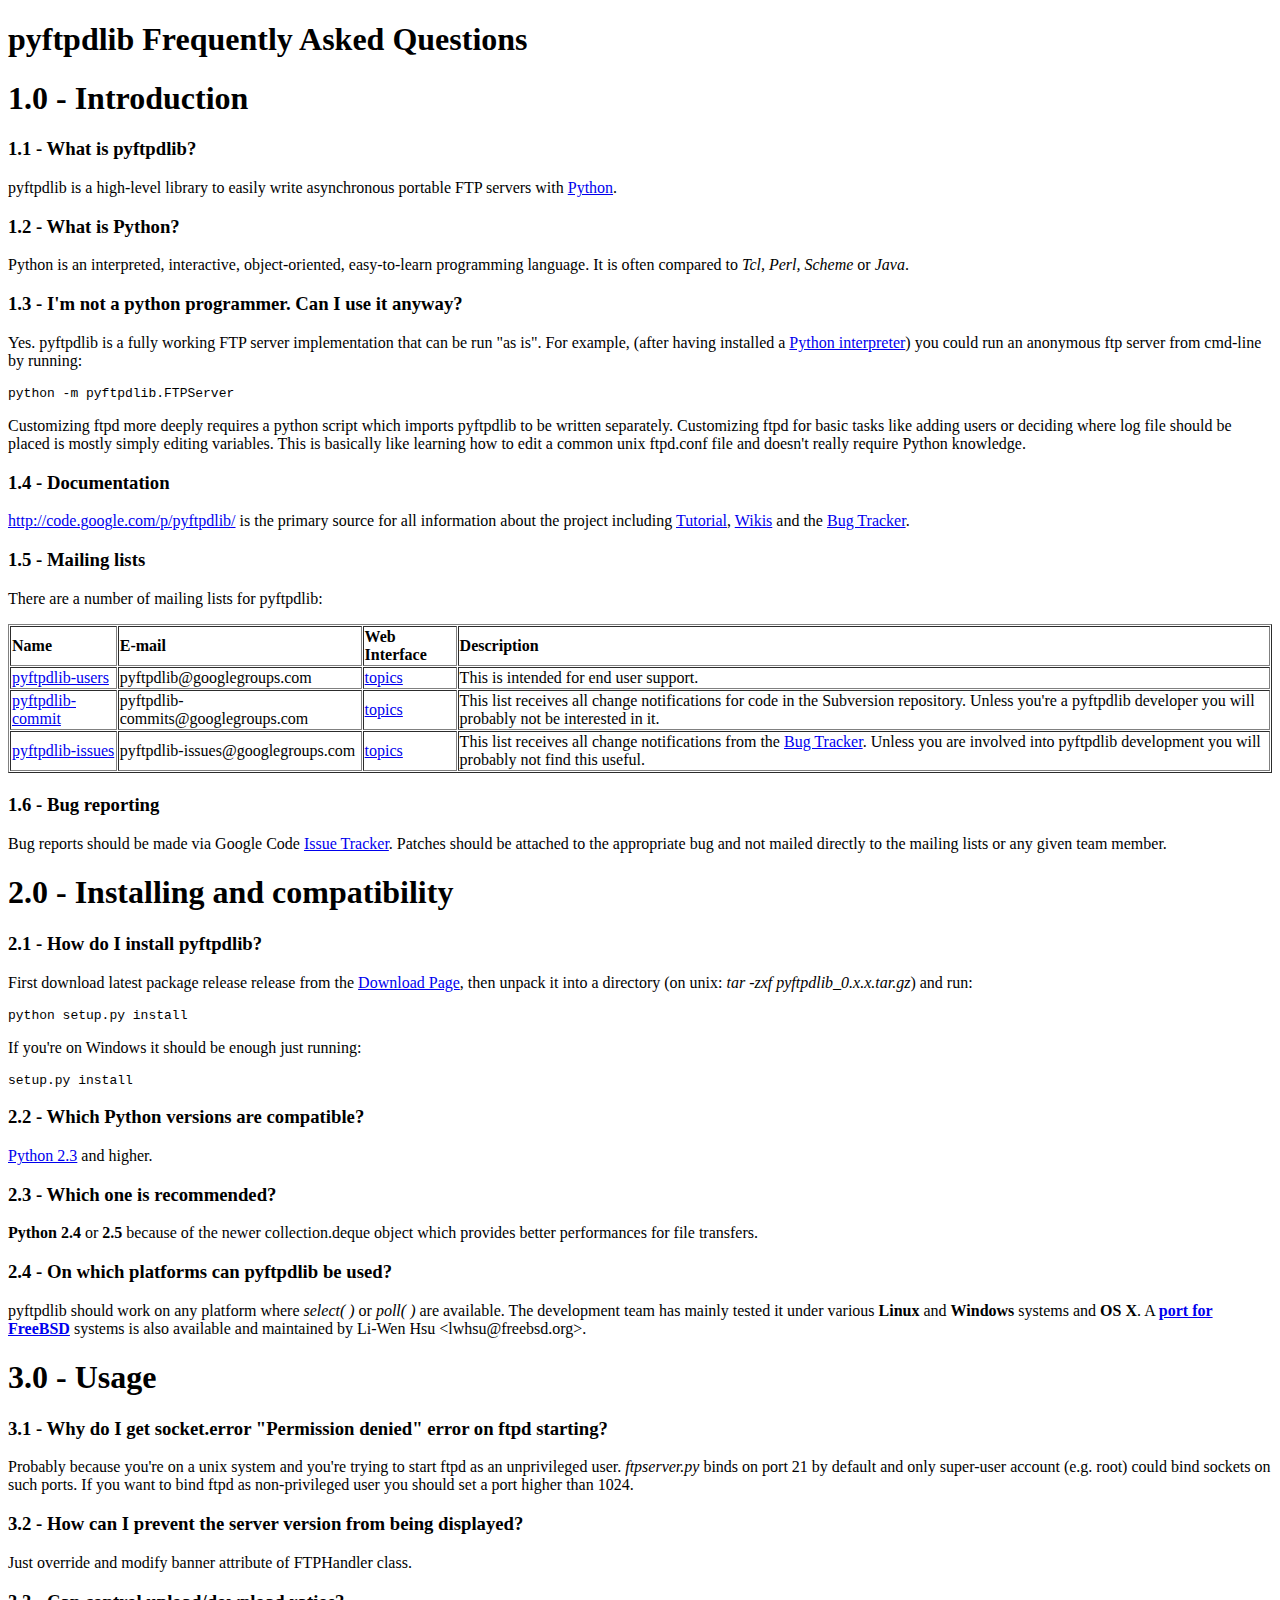
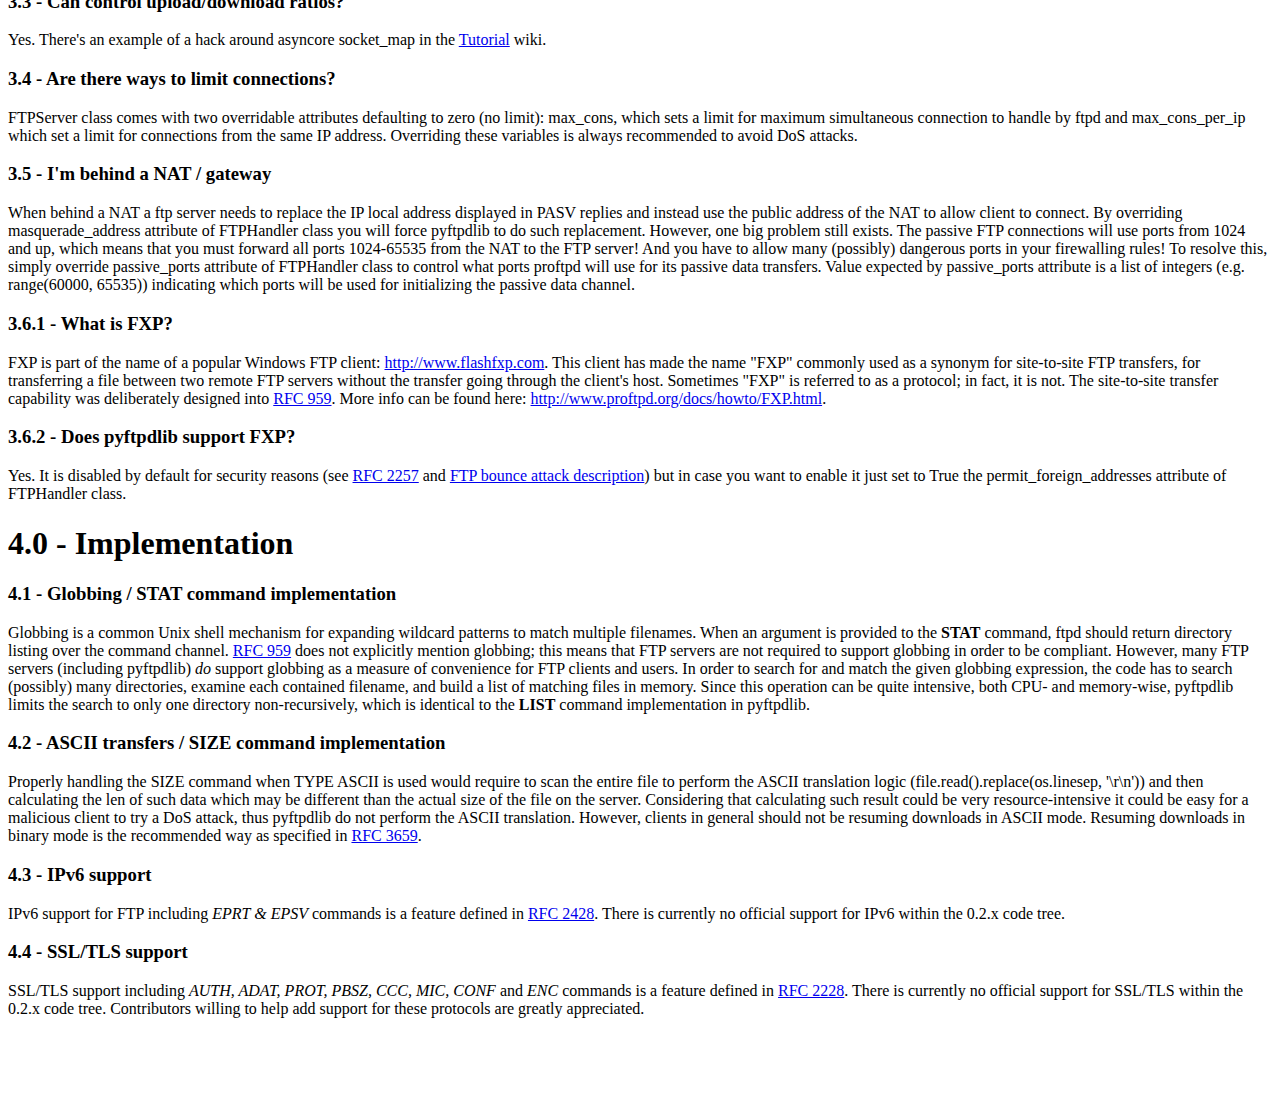
==== doc/faq.html @ 04407964 "Merging changes from trunk" ====
<!DOCTYPE html PUBLIC "-//W3C//DTD XHTML 1.0 Transitional//EN" "http://www.w3.org/TR/xhtml1/DTD/xhtml1-transitional.dtd">
<html xmlns="http://www.w3.org/1999/xhtml">
<head>
<meta http-equiv="Content-Type" content="text/html; charset=utf-8" />
<title>pyftpdlib Frequently Asked Questions</title>
</head>

<body>
<h1>pyftpdlib Frequently Asked Questions</h1>
<h1>1.0 - Introduction</h1>
<h3>1.1 - What is pyftpdlib?</h3>
<p>pyftpdlib is a high-level library to easily write asynchronous portable FTP servers with <a href="http://www.python.org/" rel="nofollow">Python</a>. </p>
<h3>1.2 - What is Python?</h3>
<p>Python is an interpreted, interactive, object-oriented, easy-to-learn programming language. It is often compared to <em>Tcl, Perl, Scheme</em> or <em>Java</em>. </p>
<h3>1.3 - I'm not a python programmer. Can I use it anyway?</h3>
<p>Yes. pyftpdlib is a fully working FTP server implementation that can be run &quot;as is&quot;. For example, (after having installed a <a href="http://www.python.org/download/" rel="nofollow">Python interpreter</a>) you could run an anonymous ftp server from cmd-line by running: </p>
<pre>python -m pyftpdlib.FTPServer</pre>
<p>Customizing  ftpd more deeply requires a python script which imports pyftpdlib to be  written separately. Customizing ftpd for basic tasks like adding users  or deciding where log file should be placed is mostly simply editing  variables. This is basically like learning how to edit a common unix  ftpd.conf file and doesn't really require Python knowledge. </p>
<h3>1.4 - Documentation</h3>
<p><a href="http://code.google.com/p/pyftpdlib/" rel="nofollow">http://code.google.com/p/pyftpdlib/</a> is the primary source for all information about the project including <a href="http://code.google.com/p/pyftpdlib/wiki/Tutorial" rel="nofollow">Tutorial</a>, <a href="http://code.google.com/p/pyftpdlib/w/list" rel="nofollow">Wikis</a> and the <a href="http://code.google.com/p/pyftpdlib/issues/list" rel="nofollow">Bug Tracker</a>. </p>
<h3>1.5 - Mailing lists</h3>
<p>There are a number of mailing lists for pyftpdlib: </p>
<table border="1" cellpadding="1" cellspacing="1">
  <tbody>
    <tr>
      <td><strong>Name</strong> </td>
      <td><strong>E-mail</strong> </td>
      <td><strong>Web Interface</strong> </td>
      <td><strong>Description</strong> </td>
    </tr>
    <tr>
      <td><a href="http://groups.google.com/group/pyftpdlib" rel="nofollow">pyftpdlib-users</a> </td>
      <td> pyftpdlib@googlegroups.com </td>
      <td><a href="http://groups.google.com/group/pyftpdlib/topics" rel="nofollow">topics</a> </td>
      <td> This is intended for end user support. </td>
    </tr>
    <tr>
      <td><a href="http://groups.google.com/group/pyftpdlib-commit" rel="nofollow">pyftpdlib-commit</a> </td>
      <td> pyftpdlib-commits@googlegroups.com </td>
      <td><a href="http://groups.google.com/group/pyftpdlib-commit/topics" rel="nofollow">topics</a> </td>
      <td> This list receives all change notifications for code in the Subversion  repository. Unless you're a pyftpdlib developer you will probably not  be interested in it. </td>
    </tr>
    <tr>
      <td><a href="http://groups.google.com/group/pyftpdlib-issues" rel="nofollow">pyftpdlib-issues</a> </td>
      <td> pyftpdlib-issues@googlegroups.com </td>
      <td><a href="http://groups.google.com/group/pyftpdlib-issues/topics" rel="nofollow">topics</a> </td>
      <td> This list receives all change notifications from the <a href="http://code.google.com/p/pyftpdlib/issues/list" rel="nofollow">Bug Tracker</a>. Unless you are involved into pyftpdlib development you will probably not find this useful. </td>
    </tr>
  </tbody>
</table>
<h1></h1>
<h3>1.6 - Bug reporting</h3>
<p>Bug reports should be made via Google Code <a href="http://code.google.com/p/pyftpdlib/issues/list" rel="nofollow">Issue Tracker</a>. Patches should be attached to the appropriate bug and not mailed directly to the mailing lists or any given team member. </p>
<h1>2.0 - Installing and compatibility</h1>
<h3>2.1 - How do I install pyftpdlib?</h3>
<p>First download latest package release release from the <a href="http://code.google.com/p/pyftpdlib/downloads/list" rel="nofollow">Download Page</a>, then unpack it into a directory (on unix: <em>tar -zxf pyftpdlib_0.x.x.tar.gz</em>) and run: </p>
<pre>python setup.py install</pre>
<p>If you're on Windows it should be enough just running: </p>
<pre>setup.py install</pre>
<h3>2.2 - Which Python versions are compatible?</h3>
<p><a href="http://www.python.org/download/releases/2.3.6/" rel="nofollow">Python 2.3</a> and higher. </p>
<h3>2.3 - Which one is recommended?</h3>
<p><strong>Python 2.4</strong> or <strong>2.5</strong> because of the newer collection.deque object which provides better performances for file transfers. </p>
<h3>2.4 - On which platforms can pyftpdlib be used?</h3>
<p>pyftpdlib should work on any platform where <em>select( )</em> or <em>poll( )</em> are available. The development team has mainly tested it under various <strong>Linux</strong> and <strong>Windows</strong> systems and <strong>OS X</strong>. A <strong><a href="http://www.freshports.org/ftp/py-pyftpdlib/" rel="nofollow">port for FreeBSD</a></strong> systems is also available and maintained by Li-Wen Hsu &lt;lwhsu@freebsd.org&gt;. </p>
<h1>3.0 - Usage</h1>
<h3>3.1 - Why do I get socket.error &quot;Permission denied&quot; error on ftpd starting?</h3>
<p>Probably because you're on a unix system and you're trying to start ftpd as an unprivileged user. <em>ftpserver.py</em> binds on port 21 by default and only super-user account (e.g. root)  could bind sockets on such ports. If you want to bind ftpd as  non-privileged user you should set a port higher than 1024. </p>
<h3>3.2 - How can I prevent the server version from being displayed?</h3>
<p>Just override and modify banner attribute of FTPHandler class. </p>
<h3>3.3 - Can control upload/download ratios?</h3>
<p>Yes. There's an example of a hack around asyncore socket_map in the <a href="http://code.google.com/p/pyftpdlib/wiki/Tutorial" rel="nofollow">Tutorial</a> wiki. </p>
<h3>3.4 - Are there ways to limit connections?</h3>
<p>FTPServer class comes with two overridable attributes defaulting to zero (no limit): max_cons, which sets a limit for maximum simultaneous connection to handle by ftpd and max_cons_per_ip  which set a limit for connections from the same IP address. Overriding  these variables is always recommended to avoid DoS attacks. </p>
<h3>3.5 - I'm behind a NAT / gateway</h3>
<p>When  behind a NAT a ftp server needs to replace the IP local address  displayed in PASV replies and instead use the public address of the NAT  to allow client to connect. By overriding masquerade_address attribute of FTPHandler  class you will force pyftpdlib to do such replacement. However, one big  problem still exists. The passive FTP connections will use ports from  1024 and up, which means that you must forward all ports 1024-65535  from the NAT to the FTP server! And you have to allow many (possibly)  dangerous ports in your firewalling rules! To resolve this, simply  override passive_ports attribute of FTPHandler class to control what ports proftpd will use for its passive data transfers.  Value expected by passive_ports  attribute is a list of integers (e.g. range(60000, 65535)) indicating  which ports will be used for initializing the passive data channel. </p>
<h3>3.6.1 - What is FXP?</h3>
<p>FXP is part of the name of a popular Windows FTP client: <a href="http://www.flashfxp.com" rel="nofollow">http://www.flashfxp.com</a>.  This client has made the name &quot;FXP&quot; commonly used as a synonym for  site-to-site FTP transfers, for transferring a file between two remote  FTP servers without the transfer going through the client's host.  Sometimes &quot;FXP&quot; is referred to as a protocol; in fact, it is not. The  site-to-site transfer capability was deliberately designed into <a href="http://www.faqs.org/rfcs/rfc959.html" rel="nofollow">RFC 959</a>. More info can be found here: <a href="http://www.proftpd.org/docs/howto/FXP.html" rel="nofollow">http://www.proftpd.org/docs/howto/FXP.html</a>. </p>
<h3>3.6.2 - Does pyftpdlib support FXP?</h3>
<p>Yes. It is disabled by default for security reasons (see <a href="http://gim.org.pl/rfcs/rfc2577.html" rel="nofollow">RFC 2257</a> and <a href="http://www.cert.org/advisories/CA-1997-27.html" rel="nofollow">FTP bounce attack description</a>) but in case you want to enable it just set to True the permit_foreign_addresses attribute of FTPHandler class. </p>
<h1>4.0 - Implementation</h1>
<h3>4.1 - Globbing / STAT command implementation</h3>
<p>Globbing  is a common Unix shell mechanism for expanding wildcard patterns to  match multiple filenames. When an argument is provided to the <strong>STAT</strong> command, ftpd should return directory listing over the command channel. <a href="http://www.faqs.org/rfcs/rfc959.html" rel="nofollow">RFC 959</a> does not explicitly mention globbing; this means that FTP servers are  not required to support globbing in order to be compliant. However,  many FTP servers (including pyftpdlib) <em>do</em> support globbing as a  measure of convenience for FTP clients and users. In order to search  for and match the given globbing expression, the code has to search  (possibly) many directories, examine each contained filename, and build  a list of matching files in memory. Since this operation can be quite  intensive, both CPU- and memory-wise, pyftpdlib limits the search to  only one directory non-recursively, which is identical to the <strong>LIST</strong> command implementation in pyftpdlib. </p>
<h3>4.2 - ASCII transfers / SIZE command implementation</h3>
<p>Properly  handling the SIZE command when TYPE ASCII is used would require to scan  the entire file to perform the ASCII translation logic  (file.read().replace(os.linesep, '\r\n')) and then calculating the len  of such data which may be different than the actual size of the file on  the server. Considering that calculating such result could be very  resource-intensive it could be easy for a malicious client to try a DoS  attack, thus pyftpdlib do not perform the ASCII translation. However,  clients in general should not be resuming downloads in ASCII mode.  Resuming downloads in binary mode is the recommended way as specified  in <a href="http://www.faqs.org/rfcs/rfc3659.html" rel="nofollow">RFC 3659</a>. </p>
<h3>4.3 - IPv6 support</h3>
<p>IPv6 support for FTP including <em>EPRT &amp; EPSV</em> commands is a feature defined in <a href="http://www.faqs.org/rfcs/rfc2428.html" rel="nofollow">RFC 2428</a>. There is currently no official support for IPv6 within the 0.2.x code tree. </p>
<h3>4.4 - SSL/TLS support</h3>
<p>SSL/TLS support including <em>AUTH, ADAT, PROT, PBSZ, CCC, MIC, CONF</em> and <em>ENC</em> commands is a feature defined in <a href="http://www.faqs.org/rfcs/rfc2228.html" rel="nofollow">RFC 2228</a>.  There is currently no official support for SSL/TLS within the 0.2.x  code tree. Contributors willing to help add support for these protocols  are greatly appreciated. </p>
<p>&nbsp;</p>
<p>&nbsp;</p>
</body>
</html>
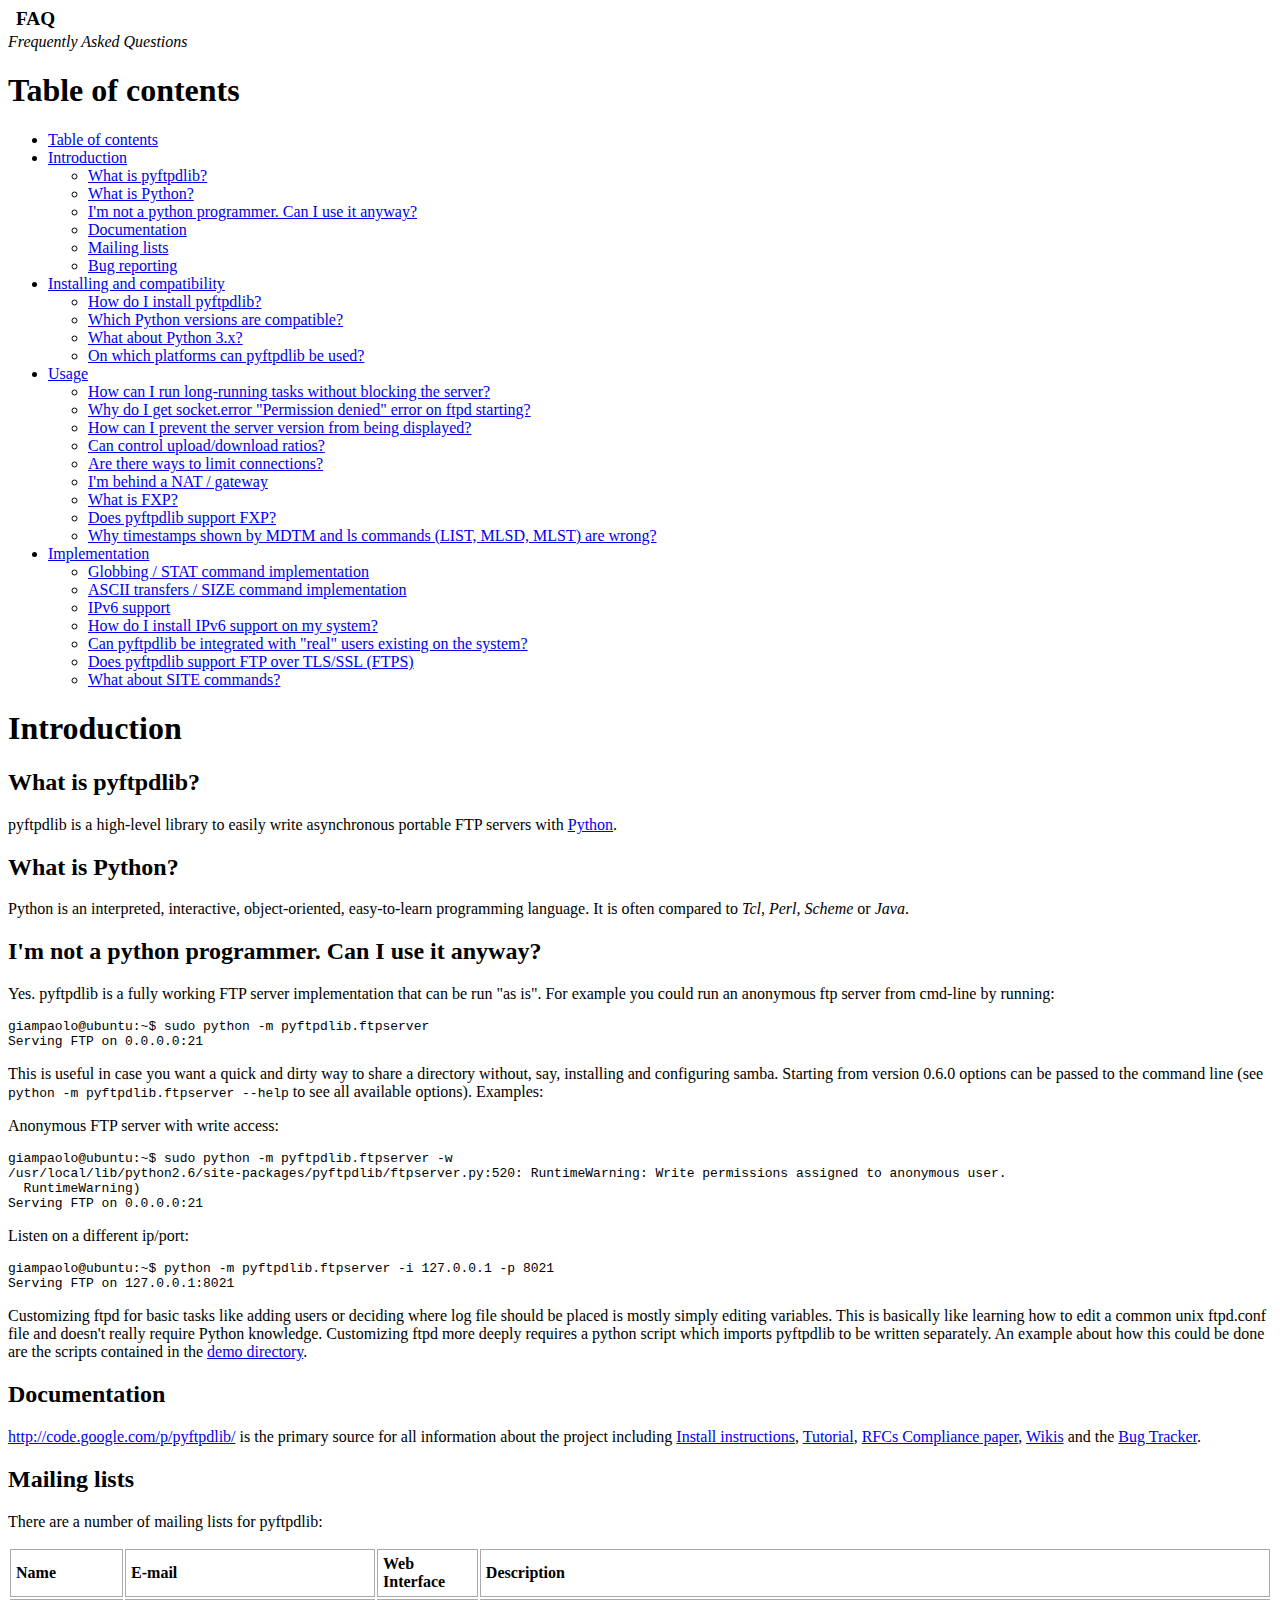
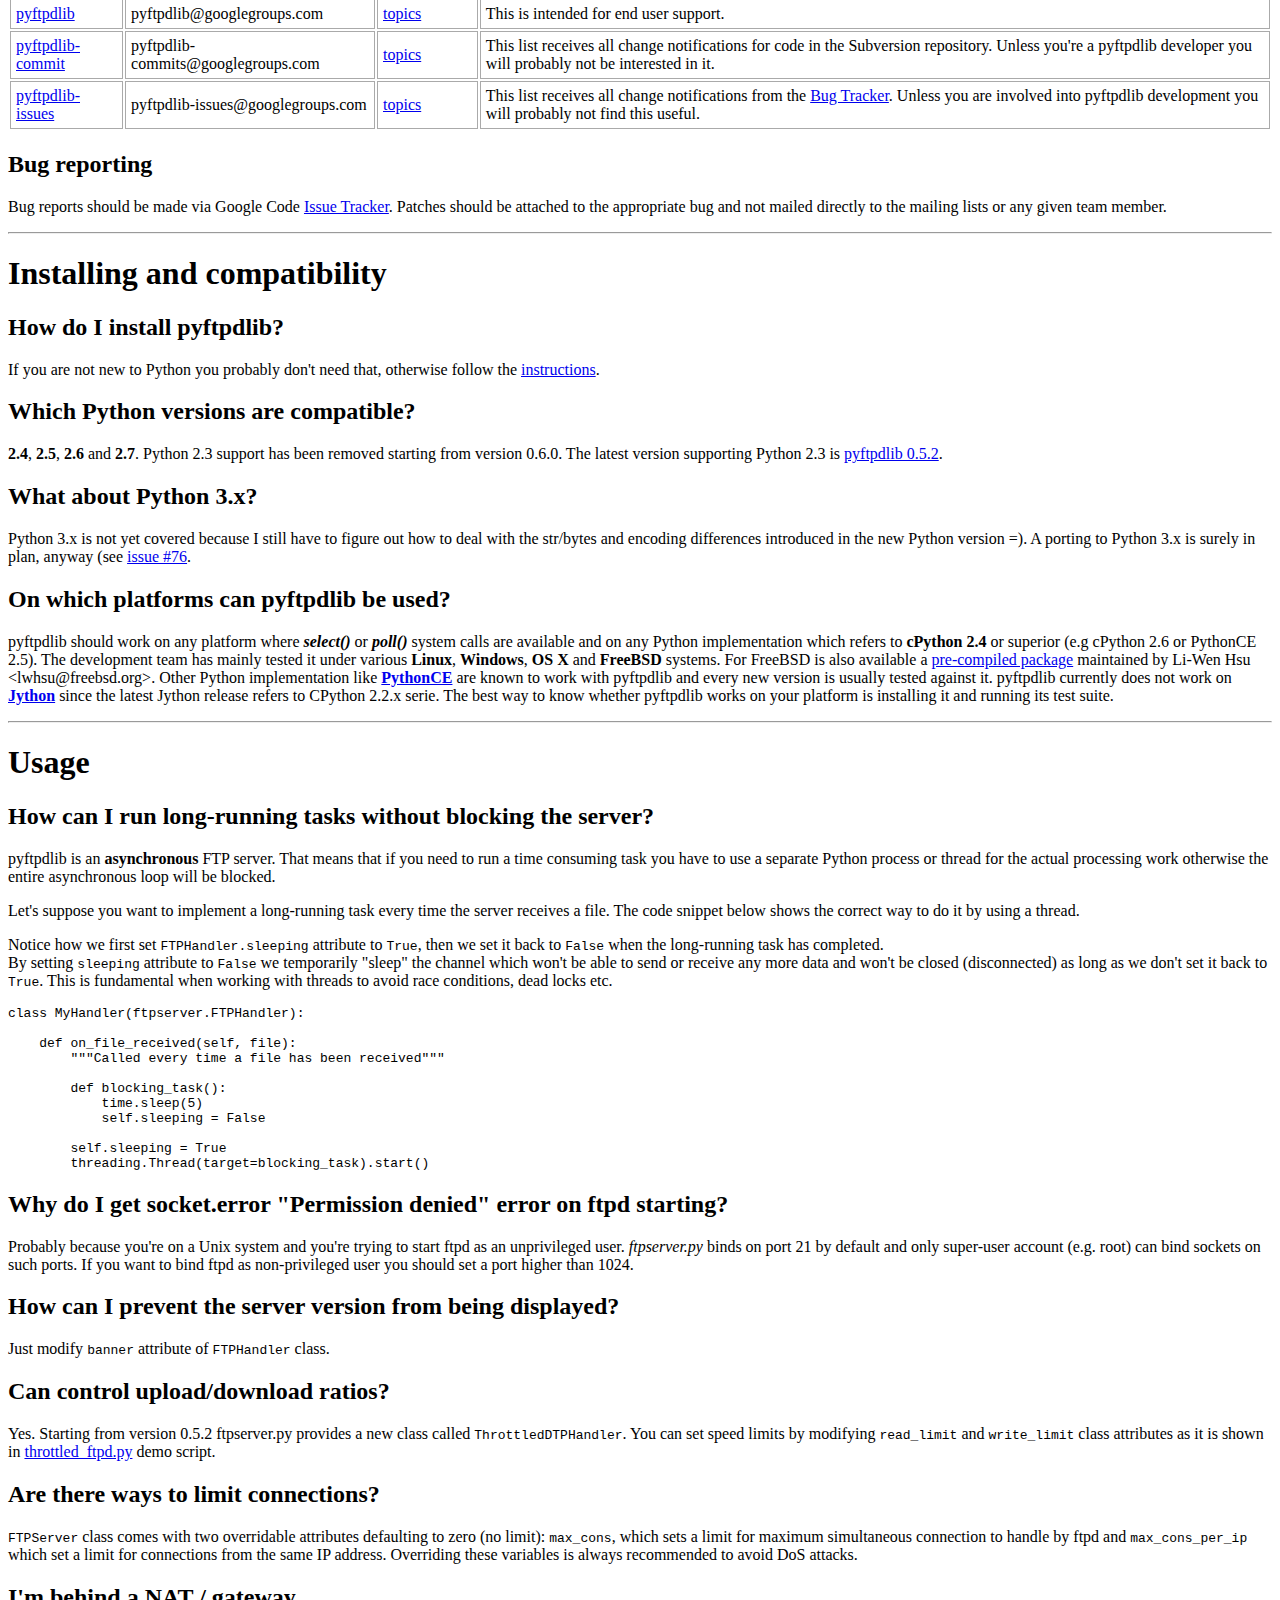
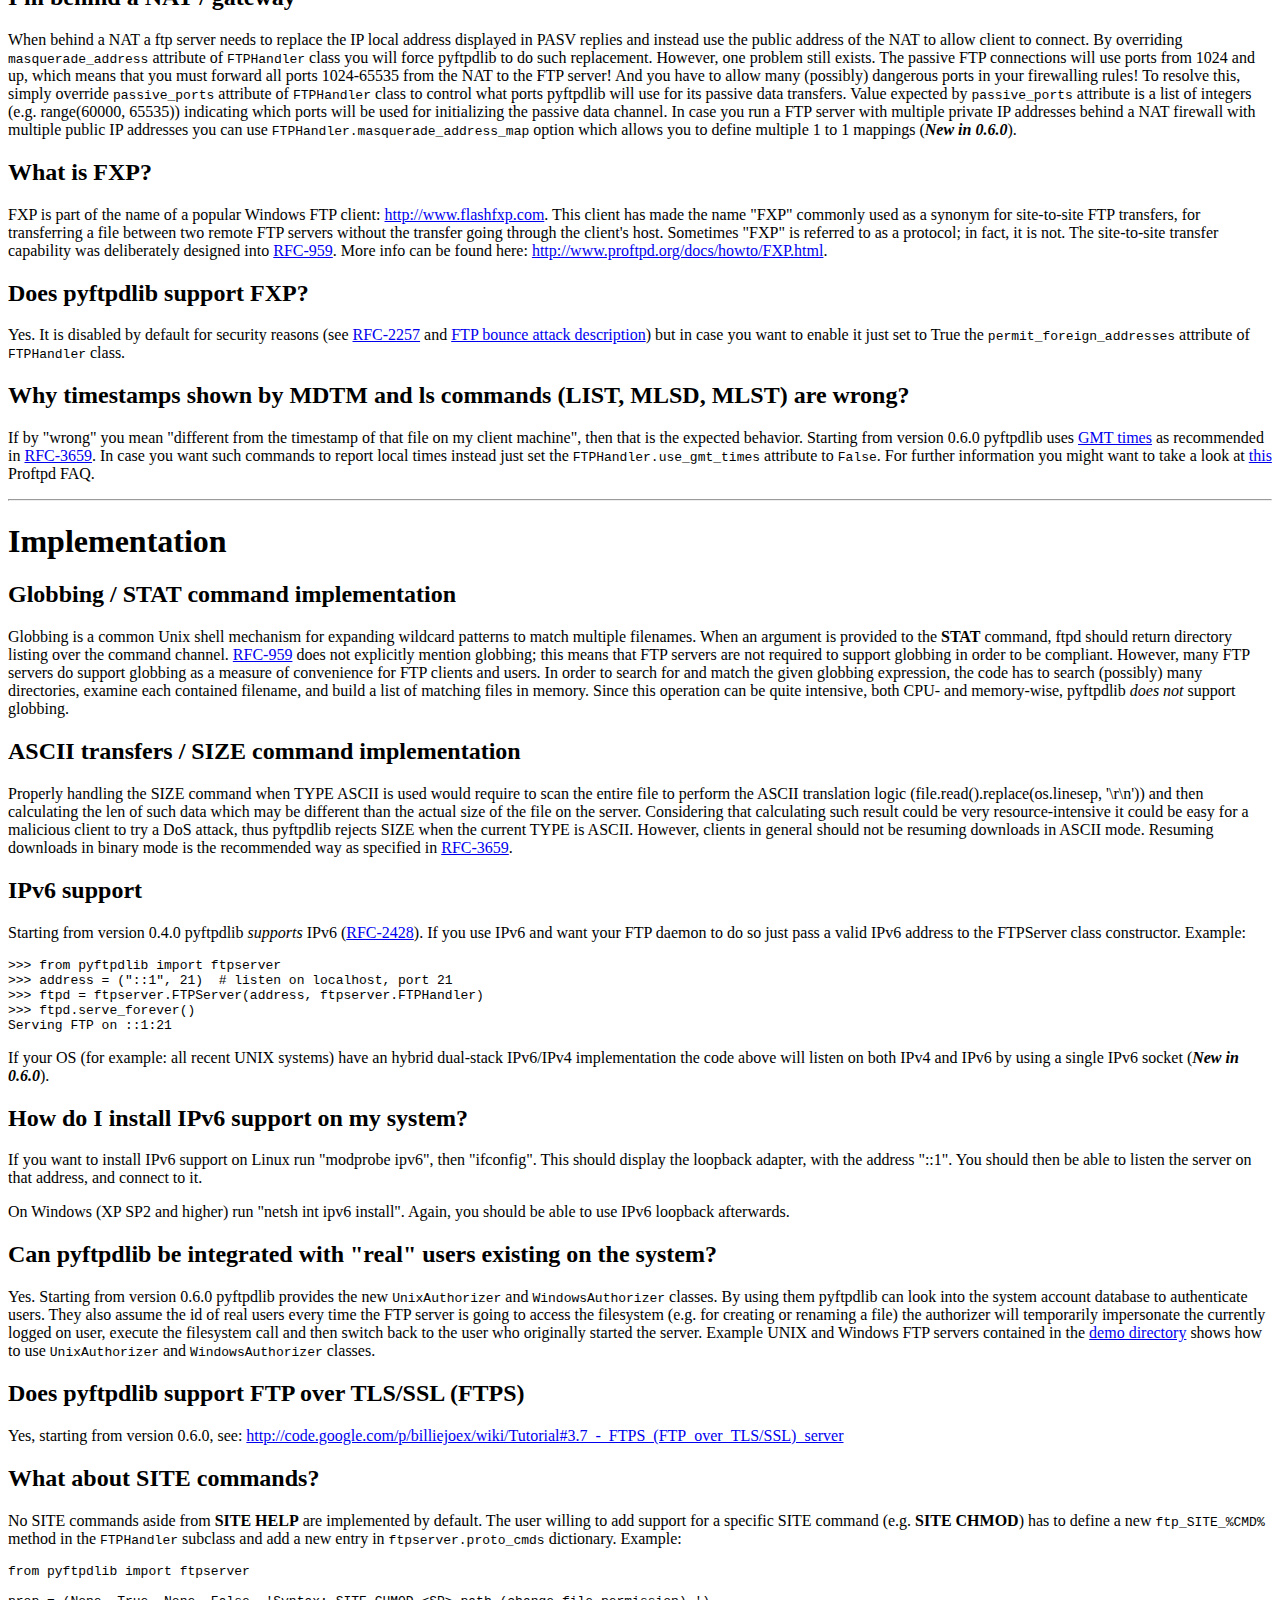
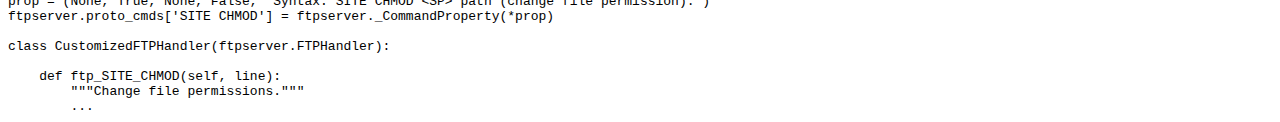
==== commit 6e919451: "synchronizing multiprocess branch with current trunk r790" ====
--- a/doc/faq.html
+++ b/doc/faq.html
@@ -1,93 +1,167 @@
-<!DOCTYPE html PUBLIC "-//W3C//DTD XHTML 1.0 Transitional//EN" "http://www.w3.org/TR/xhtml1/DTD/xhtml1-transitional.dtd">
-<html xmlns="http://www.w3.org/1999/xhtml">
-<head>
-<meta http-equiv="Content-Type" content="text/html; charset=utf-8" />
-<title>pyftpdlib Frequently Asked Questions</title>
-</head>
-
-<body>
-<h1>pyftpdlib Frequently Asked Questions</h1>
-<h1>1.0 - Introduction</h1>
-<h3>1.1 - What is pyftpdlib?</h3>
-<p>pyftpdlib is a high-level library to easily write asynchronous portable FTP servers with <a href="http://www.python.org/" rel="nofollow">Python</a>. </p>
-<h3>1.2 - What is Python?</h3>
-<p>Python is an interpreted, interactive, object-oriented, easy-to-learn programming language. It is often compared to <em>Tcl, Perl, Scheme</em> or <em>Java</em>. </p>
-<h3>1.3 - I'm not a python programmer. Can I use it anyway?</h3>
-<p>Yes. pyftpdlib is a fully working FTP server implementation that can be run &quot;as is&quot;. For example, (after having installed a <a href="http://www.python.org/download/" rel="nofollow">Python interpreter</a>) you could run an anonymous ftp server from cmd-line by running: </p>
-<pre>python -m pyftpdlib.FTPServer</pre>
-<p>Customizing  ftpd more deeply requires a python script which imports pyftpdlib to be  written separately. Customizing ftpd for basic tasks like adding users  or deciding where log file should be placed is mostly simply editing  variables. This is basically like learning how to edit a common unix  ftpd.conf file and doesn't really require Python knowledge. </p>
-<h3>1.4 - Documentation</h3>
-<p><a href="http://code.google.com/p/pyftpdlib/" rel="nofollow">http://code.google.com/p/pyftpdlib/</a> is the primary source for all information about the project including <a href="http://code.google.com/p/pyftpdlib/wiki/Tutorial" rel="nofollow">Tutorial</a>, <a href="http://code.google.com/p/pyftpdlib/w/list" rel="nofollow">Wikis</a> and the <a href="http://code.google.com/p/pyftpdlib/issues/list" rel="nofollow">Bug Tracker</a>. </p>
-<h3>1.5 - Mailing lists</h3>
-<p>There are a number of mailing lists for pyftpdlib: </p>
-<table border="1" cellpadding="1" cellspacing="1">
-  <tbody>
-    <tr>
-      <td><strong>Name</strong> </td>
-      <td><strong>E-mail</strong> </td>
-      <td><strong>Web Interface</strong> </td>
-      <td><strong>Description</strong> </td>
-    </tr>
-    <tr>
-      <td><a href="http://groups.google.com/group/pyftpdlib" rel="nofollow">pyftpdlib-users</a> </td>
-      <td> pyftpdlib@googlegroups.com </td>
-      <td><a href="http://groups.google.com/group/pyftpdlib/topics" rel="nofollow">topics</a> </td>
-      <td> This is intended for end user support. </td>
-    </tr>
-    <tr>
-      <td><a href="http://groups.google.com/group/pyftpdlib-commit" rel="nofollow">pyftpdlib-commit</a> </td>
-      <td> pyftpdlib-commits@googlegroups.com </td>
-      <td><a href="http://groups.google.com/group/pyftpdlib-commit/topics" rel="nofollow">topics</a> </td>
-      <td> This list receives all change notifications for code in the Subversion  repository. Unless you're a pyftpdlib developer you will probably not  be interested in it. </td>
-    </tr>
-    <tr>
-      <td><a href="http://groups.google.com/group/pyftpdlib-issues" rel="nofollow">pyftpdlib-issues</a> </td>
-      <td> pyftpdlib-issues@googlegroups.com </td>
-      <td><a href="http://groups.google.com/group/pyftpdlib-issues/topics" rel="nofollow">topics</a> </td>
-      <td> This list receives all change notifications from the <a href="http://code.google.com/p/pyftpdlib/issues/list" rel="nofollow">Bug Tracker</a>. Unless you are involved into pyftpdlib development you will probably not find this useful. </td>
-    </tr>
-  </tbody>
-</table>
-<h1></h1>
-<h3>1.6 - Bug reporting</h3>
-<p>Bug reports should be made via Google Code <a href="http://code.google.com/p/pyftpdlib/issues/list" rel="nofollow">Issue Tracker</a>. Patches should be attached to the appropriate bug and not mailed directly to the mailing lists or any given team member. </p>
-<h1>2.0 - Installing and compatibility</h1>
-<h3>2.1 - How do I install pyftpdlib?</h3>
-<p>First download latest package release release from the <a href="http://code.google.com/p/pyftpdlib/downloads/list" rel="nofollow">Download Page</a>, then unpack it into a directory (on unix: <em>tar -zxf pyftpdlib_0.x.x.tar.gz</em>) and run: </p>
-<pre>python setup.py install</pre>
-<p>If you're on Windows it should be enough just running: </p>
-<pre>setup.py install</pre>
-<h3>2.2 - Which Python versions are compatible?</h3>
-<p><a href="http://www.python.org/download/releases/2.3.6/" rel="nofollow">Python 2.3</a> and higher. </p>
-<h3>2.3 - Which one is recommended?</h3>
-<p><strong>Python 2.4</strong> or <strong>2.5</strong> because of the newer collection.deque object which provides better performances for file transfers. </p>
-<h3>2.4 - On which platforms can pyftpdlib be used?</h3>
-<p>pyftpdlib should work on any platform where <em>select( )</em> or <em>poll( )</em> are available. The development team has mainly tested it under various <strong>Linux</strong> and <strong>Windows</strong> systems and <strong>OS X</strong>. A <strong><a href="http://www.freshports.org/ftp/py-pyftpdlib/" rel="nofollow">port for FreeBSD</a></strong> systems is also available and maintained by Li-Wen Hsu &lt;lwhsu@freebsd.org&gt;. </p>
-<h1>3.0 - Usage</h1>
-<h3>3.1 - Why do I get socket.error &quot;Permission denied&quot; error on ftpd starting?</h3>
-<p>Probably because you're on a unix system and you're trying to start ftpd as an unprivileged user. <em>ftpserver.py</em> binds on port 21 by default and only super-user account (e.g. root)  could bind sockets on such ports. If you want to bind ftpd as  non-privileged user you should set a port higher than 1024. </p>
-<h3>3.2 - How can I prevent the server version from being displayed?</h3>
-<p>Just override and modify banner attribute of FTPHandler class. </p>
-<h3>3.3 - Can control upload/download ratios?</h3>
-<p>Yes. There's an example of a hack around asyncore socket_map in the <a href="http://code.google.com/p/pyftpdlib/wiki/Tutorial" rel="nofollow">Tutorial</a> wiki. </p>
-<h3>3.4 - Are there ways to limit connections?</h3>
-<p>FTPServer class comes with two overridable attributes defaulting to zero (no limit): max_cons, which sets a limit for maximum simultaneous connection to handle by ftpd and max_cons_per_ip  which set a limit for connections from the same IP address. Overriding  these variables is always recommended to avoid DoS attacks. </p>
-<h3>3.5 - I'm behind a NAT / gateway</h3>
-<p>When  behind a NAT a ftp server needs to replace the IP local address  displayed in PASV replies and instead use the public address of the NAT  to allow client to connect. By overriding masquerade_address attribute of FTPHandler  class you will force pyftpdlib to do such replacement. However, one big  problem still exists. The passive FTP connections will use ports from  1024 and up, which means that you must forward all ports 1024-65535  from the NAT to the FTP server! And you have to allow many (possibly)  dangerous ports in your firewalling rules! To resolve this, simply  override passive_ports attribute of FTPHandler class to control what ports proftpd will use for its passive data transfers.  Value expected by passive_ports  attribute is a list of integers (e.g. range(60000, 65535)) indicating  which ports will be used for initializing the passive data channel. </p>
-<h3>3.6.1 - What is FXP?</h3>
-<p>FXP is part of the name of a popular Windows FTP client: <a href="http://www.flashfxp.com" rel="nofollow">http://www.flashfxp.com</a>.  This client has made the name &quot;FXP&quot; commonly used as a synonym for  site-to-site FTP transfers, for transferring a file between two remote  FTP servers without the transfer going through the client's host.  Sometimes &quot;FXP&quot; is referred to as a protocol; in fact, it is not. The  site-to-site transfer capability was deliberately designed into <a href="http://www.faqs.org/rfcs/rfc959.html" rel="nofollow">RFC 959</a>. More info can be found here: <a href="http://www.proftpd.org/docs/howto/FXP.html" rel="nofollow">http://www.proftpd.org/docs/howto/FXP.html</a>. </p>
-<h3>3.6.2 - Does pyftpdlib support FXP?</h3>
-<p>Yes. It is disabled by default for security reasons (see <a href="http://gim.org.pl/rfcs/rfc2577.html" rel="nofollow">RFC 2257</a> and <a href="http://www.cert.org/advisories/CA-1997-27.html" rel="nofollow">FTP bounce attack description</a>) but in case you want to enable it just set to True the permit_foreign_addresses attribute of FTPHandler class. </p>
-<h1>4.0 - Implementation</h1>
-<h3>4.1 - Globbing / STAT command implementation</h3>
-<p>Globbing  is a common Unix shell mechanism for expanding wildcard patterns to  match multiple filenames. When an argument is provided to the <strong>STAT</strong> command, ftpd should return directory listing over the command channel. <a href="http://www.faqs.org/rfcs/rfc959.html" rel="nofollow">RFC 959</a> does not explicitly mention globbing; this means that FTP servers are  not required to support globbing in order to be compliant. However,  many FTP servers (including pyftpdlib) <em>do</em> support globbing as a  measure of convenience for FTP clients and users. In order to search  for and match the given globbing expression, the code has to search  (possibly) many directories, examine each contained filename, and build  a list of matching files in memory. Since this operation can be quite  intensive, both CPU- and memory-wise, pyftpdlib limits the search to  only one directory non-recursively, which is identical to the <strong>LIST</strong> command implementation in pyftpdlib. </p>
-<h3>4.2 - ASCII transfers / SIZE command implementation</h3>
-<p>Properly  handling the SIZE command when TYPE ASCII is used would require to scan  the entire file to perform the ASCII translation logic  (file.read().replace(os.linesep, '\r\n')) and then calculating the len  of such data which may be different than the actual size of the file on  the server. Considering that calculating such result could be very  resource-intensive it could be easy for a malicious client to try a DoS  attack, thus pyftpdlib do not perform the ASCII translation. However,  clients in general should not be resuming downloads in ASCII mode.  Resuming downloads in binary mode is the recommended way as specified  in <a href="http://www.faqs.org/rfcs/rfc3659.html" rel="nofollow">RFC 3659</a>. </p>
-<h3>4.3 - IPv6 support</h3>
-<p>IPv6 support for FTP including <em>EPRT &amp; EPSV</em> commands is a feature defined in <a href="http://www.faqs.org/rfcs/rfc2428.html" rel="nofollow">RFC 2428</a>. There is currently no official support for IPv6 within the 0.2.x code tree. </p>
-<h3>4.4 - SSL/TLS support</h3>
-<p>SSL/TLS support including <em>AUTH, ADAT, PROT, PBSZ, CCC, MIC, CONF</em> and <em>ENC</em> commands is a feature defined in <a href="http://www.faqs.org/rfcs/rfc2228.html" rel="nofollow">RFC 2228</a>.  There is currently no official support for SSL/TLS within the 0.2.x  code tree. Contributors willing to help add support for these protocols  are greatly appreciated. </p>
-<p>&nbsp;</p>
-<p>&nbsp;</p>
-</body>
-</html>
+<html><head>
+<meta http-equiv="content-type" content="text/html; charset=UTF-8">
+<style>
+.section_anchor {
+    font-size:0px;
+}
+</style>
+
+
+
+
+
+ <title>FAQ</title>
+ </head><body>
+
+
+
+
+ <div id="wikicontent">
+ <table border="0" cellpadding="0" cellspacing="0" width="100%">
+ <tbody><tr>
+
+ <td class="vt" id="wikimaincol" width="100%">
+
+ <div id="wikiheader" style="margin-bottom: 1em;">
+
+ &nbsp;
+ <span style="font-size: 120%; font-weight: bold;">FAQ</span>
+ &nbsp;
+
+
+ <div style="font-style: italic; margin-top: 3px;">Frequently Asked Questions</div>
+
+ </div>
+ <h1><a name="Table_of_contents"></a>Table of contents<a href="#Table_of_contents" class="section_anchor">¶</a></h1><p></p><ul><li><a href="#Table_of_contents">Table of contents</a></li><li><a href="#Introduction">Introduction</a></li><ul><li><a href="#What_is_pyftpdlib?">What is pyftpdlib?</a></li><li><a href="#What_is_Python?">What is Python?</a></li><li><a href="#I%27m_not_a_python_programmer._Can_I_use_it_anyway?">I'm not a python programmer. Can I use it anyway?</a></li><li><a href="#Documentation">Documentation</a></li><li><a href="#Mailing_lists">Mailing lists</a></li><li><a href="#Bug_reporting">Bug reporting</a></li></ul><li><a href="#Installing_and_compatibility">Installing and compatibility</a></li><ul><li><a href="#How_do_I_install_pyftpdlib?">How do I install pyftpdlib?</a></li><li><a href="#Which_Python_versions_are_compatible?">Which Python versions are compatible?</a></li><li><a href="#What_about_Python_3.x?">What about Python 3.x?</a></li><li><a href="#On_which_platforms_can_pyftpdlib_be_used?">On which platforms can pyftpdlib be used?</a></li></ul><li><a href="#Usage">Usage</a></li><ul><li><a href="#How_can_I_run_long-running_tasks_without_blocking_the_server?">How can I run long-running tasks without blocking the server?</a></li><li><a href="#Why_do_I_get_socket.error_%22Permission_denied%22_error_on">Why do I get socket.error "Permission denied" error on ftpd starting?</a></li><li><a href="#How_can_I_prevent_the_server_version_from_being_displayed?">How can I prevent the server version from being displayed?</a></li><li><a href="#Can_control_upload/download_ratios?">Can control upload/download ratios?</a></li><li><a href="#Are_there_ways_to_limit_connections?">Are there ways to limit connections?</a></li><li><a href="#I%27m_behind_a_NAT_/_gateway">I'm behind a NAT / gateway</a></li><li><a href="#What_is_FXP?">What is FXP?</a></li><li><a href="#Does_pyftpdlib_support_FXP?">Does pyftpdlib support FXP?</a></li><li><a href="#Why_timestamps_shown_by_MDTM_and_ls_commands_%28LIST,_MLSD,_MLST%29">Why timestamps shown by MDTM and ls commands (LIST, MLSD, MLST) are wrong?</a></li></ul><li><a href="#Implementation">Implementation</a></li><ul><li><a href="#Globbing_/_STAT_command_implementation">Globbing / STAT command implementation</a></li><li><a href="#ASCII_transfers_/_SIZE_command_implementation">ASCII transfers / SIZE command implementation</a></li><li><a href="#IPv6_support">IPv6 support</a></li><li><a href="#How_do_I_install_IPv6_support_on_my_system?">How do I install IPv6 support on my system?</a></li><li><a href="#Can_pyftpdlib_be_integrated_with_%22real%22_users_existing">Can pyftpdlib be integrated with "real" users existing on the system?</a></li><li><a href="#Does_pyftpdlib_support_FTP_over_TLS/SSL_%28FTPS%29">Does pyftpdlib support FTP over TLS/SSL (FTPS)</a></li><li><a href="#What_about_SITE_commands?">What about SITE commands?</a></li></ul></ul> <p></p><h1><a name="Introduction"></a>Introduction<a href="#Introduction" class="section_anchor">¶</a></h1><h2><a name="What_is_pyftpdlib?"></a>What is pyftpdlib?<a href="#What_is_pyftpdlib?" class="section_anchor">¶</a></h2><p>pyftpdlib is a high-level library to easily write asynchronous portable FTP servers with <a href="http://www.python.org/" rel="nofollow">Python</a>. </p><h2><a name="What_is_Python?"></a>What is Python?<a href="#What_is_Python?" class="section_anchor">¶</a></h2><p>Python is an interpreted, interactive, object-oriented, easy-to-learn programming language. It is often compared to <i>Tcl, Perl, Scheme</i> or <i>Java</i>. </p><h2><a name="I'm_not_a_python_programmer._Can_I_use_it_anyway?"></a>I'm not a python programmer. Can I use it anyway?<a href="#I%27m_not_a_python_programmer._Can_I_use_it_anyway?" class="section_anchor">¶</a></h2><p>Yes.
+ pyftpdlib is a fully working FTP server implementation that can be run
+"as is". For example you could run an anonymous ftp server from cmd-line
+ by running: </p><pre class="prettyprint">giampaolo@ubuntu:~$ sudo python -m pyftpdlib.ftpserver
+Serving FTP on 0.0.0.0:21</pre><p>This is useful in case you want a
+quick and dirty way to share a directory without, say, installing and
+configuring samba. Starting from version 0.6.0 options can be passed to
+the command line (see <tt>python -m pyftpdlib.ftpserver --help</tt> to see all available options). Examples: </p><p>Anonymous FTP server with write access: </p><pre class="prettyprint">giampaolo@ubuntu:~$ sudo python -m pyftpdlib.ftpserver -w
+/usr/local/lib/python2.6/site-packages/pyftpdlib/ftpserver.py:520: RuntimeWarning: Write permissions assigned to anonymous user.
+  RuntimeWarning)
+Serving FTP on 0.0.0.0:21</pre><p>Listen on a different ip/port: </p><pre class="prettyprint">giampaolo@ubuntu:~$ python -m pyftpdlib.ftpserver -i 127.0.0.1 -p 8021
+Serving FTP on 127.0.0.1:8021</pre><p>Customizing ftpd for basic tasks
+like adding users or deciding where log file should be placed is mostly
+simply editing variables. This is basically like learning how to edit a
+common unix ftpd.conf file and doesn't really require Python knowledge.
+Customizing ftpd more deeply requires a python script which imports
+pyftpdlib to be written separately. An example about how this could be
+done are the scripts contained in the <a href="http://code.google.com/p/pyftpdlib/source/browse/trunk/demo" rel="nofollow">demo directory</a>. </p><h2><a name="Documentation"></a>Documentation<a href="#Documentation" class="section_anchor">¶</a></h2><p><a href="http://code.google.com/p/pyftpdlib/" rel="nofollow">http://code.google.com/p/pyftpdlib/</a> is the primary source for all information about the project including <a href="http://code.google.com/p/pyftpdlib/wiki/Install" rel="nofollow">Install instructions</a>, <a href="http://code.google.com/p/pyftpdlib/wiki/Tutorial" rel="nofollow">Tutorial</a>, <a href="http://code.google.com/p/pyftpdlib/wiki/RFCsCompliance" rel="nofollow">RFCs Compliance paper</a>, <a href="http://code.google.com/p/pyftpdlib/w/list" rel="nofollow">Wikis</a> and the <a href="http://code.google.com/p/pyftpdlib/issues/list" rel="nofollow">Bug Tracker</a>. </p><h2><a name="Mailing_lists"></a>Mailing lists<a href="#Mailing_lists" class="section_anchor">¶</a></h2><p>There are a number of mailing lists for pyftpdlib: </p><p><table><tbody><tr><td style="border: 1px solid rgb(170, 170, 170); padding: 5px;"> <strong>Name</strong> </td><td style="border: 1px solid rgb(170, 170, 170); padding: 5px;"> <strong>E-mail</strong> </td><td style="border: 1px solid rgb(170, 170, 170); padding: 5px;"> <strong>Web Interface</strong> </td><td style="border: 1px solid rgb(170, 170, 170); padding: 5px;"> <strong>Description</strong> </td></tr> <tr><td style="border: 1px solid rgb(170, 170, 170); padding: 5px;"> <a href="http://groups.google.com/group/pyftpdlib" rel="nofollow">pyftpdlib</a> </td><td style="border: 1px solid rgb(170, 170, 170); padding: 5px;">  pyftpdlib@googlegroups.com </td><td style="border: 1px solid rgb(170, 170, 170); padding: 5px;"> <a href="http://groups.google.com/group/pyftpdlib/topics" rel="nofollow">topics</a> </td><td style="border: 1px solid rgb(170, 170, 170); padding: 5px;">  This is intended for end user support. </td></tr> <tr><td style="border: 1px solid rgb(170, 170, 170); padding: 5px;"> <a href="http://groups.google.com/group/pyftpdlib-commit" rel="nofollow">pyftpdlib-commit</a> </td><td style="border: 1px solid rgb(170, 170, 170); padding: 5px;"> pyftpdlib-commits@googlegroups.com </td><td style="border: 1px solid rgb(170, 170, 170); padding: 5px;"> <a href="http://groups.google.com/group/pyftpdlib-commit/topics" rel="nofollow">topics</a> </td><td style="border: 1px solid rgb(170, 170, 170); padding: 5px;">
+ This list receives all change notifications for code in the Subversion
+repository. Unless you're a pyftpdlib developer you will probably not be
+ interested in it. </td></tr> <tr><td style="border: 1px solid rgb(170, 170, 170); padding: 5px;"> <a href="http://groups.google.com/group/pyftpdlib-issues" rel="nofollow">pyftpdlib-issues</a> </td><td style="border: 1px solid rgb(170, 170, 170); padding: 5px;"> pyftpdlib-issues@googlegroups.com </td><td style="border: 1px solid rgb(170, 170, 170); padding: 5px;"> <a href="http://groups.google.com/group/pyftpdlib-issues/topics" rel="nofollow">topics</a> </td><td style="border: 1px solid rgb(170, 170, 170); padding: 5px;"> This list receives all change notifications from the <a href="http://code.google.com/p/pyftpdlib/issues/list" rel="nofollow">Bug Tracker</a>. Unless you are involved into pyftpdlib development you will probably not find this useful. </td></tr> </tbody></table></p><h2><a name="Bug_reporting"></a>Bug reporting<a href="#Bug_reporting" class="section_anchor">¶</a></h2><p>Bug reports should be made via Google Code <a href="http://code.google.com/p/pyftpdlib/issues/list" rel="nofollow">Issue Tracker</a>. Patches should be attached to the appropriate bug and not mailed directly to the mailing lists or any given team member. </p><hr><h1><a name="Installing_and_compatibility"></a>Installing and compatibility<a href="#Installing_and_compatibility" class="section_anchor">¶</a></h1><h2><a name="How_do_I_install_pyftpdlib?"></a>How do I install pyftpdlib?<a href="#How_do_I_install_pyftpdlib?" class="section_anchor">¶</a></h2><p>If you are not new to Python you probably don't need that, otherwise follow the <a href="http://code.google.com/p/pyftpdlib/wiki/Install" rel="nofollow">instructions</a>. </p><h2><a name="Which_Python_versions_are_compatible?"></a>Which Python versions are compatible?<a href="#Which_Python_versions_are_compatible?" class="section_anchor">¶</a></h2><p><strong>2.4</strong>, <strong>2.5</strong>, <strong>2.6</strong> and <strong>2.7</strong>. Python 2.3 support has been removed starting from version 0.6.0. The latest version supporting Python 2.3 is <a href="http://code.google.com/p/pyftpdlib/downloads/detail?name=pyftpdlib-0.5.2.tar.gz" rel="nofollow">pyftpdlib 0.5.2</a>. </p><h2><a name="What_about_Python_3.x?"></a>What about Python 3.x?<a href="#What_about_Python_3.x?" class="section_anchor">¶</a></h2><p>Python
+ 3.x is not yet covered because I still have to figure out how to deal
+with the str/bytes and encoding differences introduced in the new Python
+ version =). A porting to Python 3.x is surely in plan, anyway (see <a href="http://code.google.com/p/pyftpdlib/issues/detail?id=76" rel="nofollow">issue #76</a>. </p><h2><a name="On_which_platforms_can_pyftpdlib_be_used?"></a>On which platforms can pyftpdlib be used?<a href="#On_which_platforms_can_pyftpdlib_be_used?" class="section_anchor">¶</a></h2><p>pyftpdlib should work on any platform where <strong><i>select()</i></strong> or <strong><i>poll()</i></strong> system calls are available and on any Python implementation which refers to <strong>cPython 2.4</strong> or superior (e.g cPython 2.6 or PythonCE 2.5). The development team has mainly tested it under various <strong>Linux</strong>, <strong>Windows</strong>, <strong>OS X</strong> and <strong>FreeBSD</strong> systems. For FreeBSD is also available a <a href="http://www.freshports.org/ftp/py-pyftpdlib/" rel="nofollow">pre-compiled package</a> maintained by Li-Wen Hsu &lt;lwhsu@freebsd.org&gt;. Other Python implementation like <strong><a href="http://pythonce.sourceforge.net/" rel="nofollow">PythonCE</a></strong> are known to work with pyftpdlib and every new version is usually tested against it. pyftpdlib currently does not work on <strong><a href="http://www.jython.org/" rel="nofollow">Jython</a></strong>
+ since the latest Jython release refers to CPython 2.2.x serie. The best
+ way to know whether pyftpdlib works on your platform is installing it
+and running its test suite. </p><hr><h1><a name="Usage"></a>Usage<a href="#Usage" class="section_anchor">¶</a></h1><h2><a name="How_can_I_run_long-running_tasks_without_blocking_the_server?"></a>How can I run long-running tasks without blocking the server?<a href="#How_can_I_run_long-running_tasks_without_blocking_the_server?" class="section_anchor">¶</a></h2><p>pyftpdlib is an <strong>asynchronous</strong>
+ FTP server. That means that if you need to run a time consuming task
+you have to use a separate Python process or thread for the actual
+processing work otherwise the entire asynchronous loop will be blocked. </p><p>Let's
+ suppose you want to implement a long-running task every time the server
+ receives a file. The code snippet below shows the correct way to do it
+by using a thread. </p><p>Notice how we first set <tt>FTPHandler.sleeping</tt> attribute to <tt>True</tt>, then we set it back to <tt>False</tt> when the long-running task has completed.<br> By setting <tt>sleeping</tt> attribute to <tt>False</tt>
+ we temporarily "sleep" the channel which won't be able to send or
+receive any more data and won't be closed (disconnected) as long as we
+don't set it back to <tt>True</tt>. This is fundamental when working with threads to avoid race conditions, dead locks etc. </p><pre class="prettyprint">class MyHandler(ftpserver.FTPHandler):
+
+    def on_file_received(self, file):
+        """Called every time a file has been received"""
+
+        def blocking_task():
+            time.sleep(5)
+            self.sleeping = False
+
+        self.sleeping = True
+        threading.Thread(target=blocking_task).start()</pre><h2><a name="Why_do_I_get_socket.error_&quot;Permission_denied&quot;_error_on"></a>Why do I get socket.error "Permission denied" error on ftpd starting?<a href="#Why_do_I_get_socket.error_%22Permission_denied%22_error_on" class="section_anchor">¶</a></h2><p>Probably because you're on a Unix system and you're trying to start ftpd as an unprivileged user. <i>ftpserver.py</i>
+ binds on port 21 by default and only super-user account (e.g. root) can
+ bind sockets on such ports. If you want to bind ftpd as non-privileged
+user you should set a port higher than 1024. </p><h2><a name="How_can_I_prevent_the_server_version_from_being_displayed?"></a>How can I prevent the server version from being displayed?<a href="#How_can_I_prevent_the_server_version_from_being_displayed?" class="section_anchor">¶</a></h2><p>Just modify <tt>banner</tt> attribute of <tt>FTPHandler</tt> class. </p><h2><a name="Can_control_upload/download_ratios?"></a>Can control upload/download ratios?<a href="#Can_control_upload/download_ratios?" class="section_anchor">¶</a></h2><p>Yes. Starting from version 0.5.2 ftpserver.py provides a new class called <tt>ThrottledDTPHandler</tt>. You can set speed limits by modifying <tt>read_limit</tt> and <tt>write_limit</tt> class attributes as it is shown in <a href="http://pyftpdlib.googlecode.com/svn/trunk/demo/throttled_ftpd.py" rel="nofollow">throttled_ftpd.py</a> demo script. </p><h2><a name="Are_there_ways_to_limit_connections?"></a>Are there ways to limit connections?<a href="#Are_there_ways_to_limit_connections?" class="section_anchor">¶</a></h2><p><tt>FTPServer</tt> class comes with two overridable attributes defaulting to zero (no limit): <tt>max_cons</tt>, which sets a limit for maximum simultaneous connection to handle by ftpd and <tt>max_cons_per_ip</tt>
+ which set a limit for connections from the same IP address. Overriding
+these variables is always recommended to avoid DoS attacks. </p><h2><a name="I'm_behind_a_NAT_/_gateway"></a>I'm behind a NAT / gateway<a href="#I%27m_behind_a_NAT_/_gateway" class="section_anchor">¶</a></h2><p>When
+ behind a NAT a ftp server needs to replace the IP local address
+displayed in PASV replies and instead use the public address of the NAT
+to allow client to connect.  By overriding <tt>masquerade_address</tt> attribute of <tt>FTPHandler</tt>
+ class you will force pyftpdlib to do such replacement. However, one
+problem still exists.  The passive FTP connections will use ports from
+1024 and up, which means that you must forward all ports 1024-65535 from
+ the NAT to the FTP server!  And you have to allow many (possibly)
+dangerous ports in your firewalling rules!  To resolve this, simply
+override <tt>passive_ports</tt> attribute of <tt>FTPHandler</tt> class to control what ports pyftpdlib will use for its passive data transfers.  Value expected by <tt>passive_ports</tt>
+ attribute is a list of integers (e.g. range(60000, 65535)) indicating
+which ports will be used for initializing the passive data channel. In
+case you run a FTP server with multiple private IP addresses behind a
+NAT firewall with multiple public IP addresses you can use <tt>FTPHandler.masquerade_address_map</tt> option which allows you to define multiple 1 to 1 mappings (<strong><i>New in 0.6.0</i></strong>).  </p><h2><a name="What_is_FXP?"></a>What is FXP?<a href="#What_is_FXP?" class="section_anchor">¶</a></h2><p>FXP is part of the name of a popular Windows FTP client: <a href="http://www.flashfxp.com/" rel="nofollow">http://www.flashfxp.com</a>.
+ This client has made the name "FXP" commonly used as a synonym for
+site-to-site FTP transfers, for transferring a file between two remote
+FTP servers without the transfer going through the client's host.
+Sometimes "FXP" is referred to as a protocol; in fact, it is not. The
+site-to-site transfer capability was deliberately designed into <a href="http://www.faqs.org/rfcs/rfc959.html" rel="nofollow">RFC-959</a>. More info can be found here: <a href="http://www.proftpd.org/docs/howto/FXP.html" rel="nofollow">http://www.proftpd.org/docs/howto/FXP.html</a>. </p><h2><a name="Does_pyftpdlib_support_FXP?"></a>Does pyftpdlib support FXP?<a href="#Does_pyftpdlib_support_FXP?" class="section_anchor">¶</a></h2><p>Yes. It is disabled by default for security reasons (see <a href="http://gim.org.pl/rfcs/rfc2577.html" rel="nofollow">RFC-2257</a> and <a href="http://www.cert.org/advisories/CA-1997-27.html" rel="nofollow">FTP bounce attack description</a>) but in case you want to enable it just set to True the <tt>permit_foreign_addresses</tt> attribute of <tt>FTPHandler</tt> class. </p><h2><a name="Why_timestamps_shown_by_MDTM_and_ls_commands_(LIST,_MLSD,_MLST)"></a>Why timestamps shown by MDTM and ls commands (LIST, MLSD, MLST) are wrong?<a href="#Why_timestamps_shown_by_MDTM_and_ls_commands_%28LIST,_MLSD,_MLST%29" class="section_anchor">¶</a></h2><p>If
+ by "wrong" you mean "different from the timestamp of that file on my
+client machine", then that is the expected behavior. Starting from
+version 0.6.0 pyftpdlib uses <a href="http://en.wikipedia.org/wiki/Greenwich_Mean_Time" rel="nofollow">GMT times</a> as recommended in <a href="http://tools.ietf.org/html/rfc3659" rel="nofollow">RFC-3659</a>. In case you want such commands to report local times instead just set the <tt>FTPHandler.use_gmt_times</tt> attribute to <tt>False</tt>. For further information you might want to take a look at <a href="http://www.proftpd.org/docs/howto/Timestamps.html" rel="nofollow">this</a> Proftpd FAQ. </p><hr><h1><a name="Implementation"></a>Implementation<a href="#Implementation" class="section_anchor">¶</a></h1><h2><a name="Globbing_/_STAT_command_implementation"></a>Globbing / STAT command implementation<a href="#Globbing_/_STAT_command_implementation" class="section_anchor">¶</a></h2><p>Globbing
+ is a common Unix shell mechanism for expanding wildcard patterns to
+match multiple filenames. When an argument is provided to the <strong>STAT</strong> command, ftpd should return directory listing over the command channel. <a href="http://tools.ietf.org/html/rfc959" rel="nofollow">RFC-959</a>
+ does not explicitly mention globbing; this means that FTP servers are
+not required to support globbing in order to be compliant.  However,
+many FTP servers do support globbing as a measure of convenience for FTP
+ clients and users. In order to search for and match the given globbing
+expression, the code has to search (possibly) many directories, examine
+each contained filename, and build a list of matching files in memory.
+Since this operation can be quite intensive, both CPU- and memory-wise,
+pyftpdlib <i>does not</i> support globbing. </p><h2><a name="ASCII_transfers_/_SIZE_command_implementation"></a>ASCII transfers / SIZE command implementation<a href="#ASCII_transfers_/_SIZE_command_implementation" class="section_anchor">¶</a></h2><p>Properly
+ handling the SIZE command when TYPE ASCII is used would require to scan
+ the entire file to perform the ASCII translation logic
+(file.read().replace(os.linesep, '\r\n')) and then calculating the len
+of such data which may be different than the actual size of the file on
+the server. Considering that calculating such result could be very
+resource-intensive it could be easy for a malicious client to try a DoS
+attack, thus pyftpdlib rejects SIZE when the current TYPE is ASCII.
+However, clients in general should not be resuming downloads in ASCII
+mode.  Resuming downloads in binary mode is the recommended way as
+specified in <a href="http://tools.ietf.org/html/rfc3659" rel="nofollow">RFC-3659</a>. </p><h2><a name="IPv6_support"></a>IPv6 support<a href="#IPv6_support" class="section_anchor">¶</a></h2><p>Starting from version 0.4.0 pyftpdlib <i>supports</i> IPv6 (<a href="http://tools.ietf.org/html/rfc2428" rel="nofollow">RFC-2428</a>).
+ If you use IPv6 and want your FTP daemon to do so just pass a valid
+IPv6 address to the FTPServer class constructor. Example: </p><pre class="prettyprint">&gt;&gt;&gt; from pyftpdlib import ftpserver
+&gt;&gt;&gt; address = ("::1", 21)  # listen on localhost, port 21
+&gt;&gt;&gt; ftpd = ftpserver.FTPServer(address, ftpserver.FTPHandler)
+&gt;&gt;&gt; ftpd.serve_forever()
+Serving FTP on ::1:21</pre><p>If your OS (for example: all recent UNIX
+systems) have an hybrid dual-stack IPv6/IPv4 implementation the code
+above will listen on both IPv4 and IPv6 by using a single IPv6 socket (<i><strong>New in 0.6.0</strong></i>). </p><h2><a name="How_do_I_install_IPv6_support_on_my_system?"></a>How do I install IPv6 support on my system?<a href="#How_do_I_install_IPv6_support_on_my_system?" class="section_anchor">¶</a></h2><p>If
+ you want to install IPv6 support on Linux run "modprobe ipv6", then
+"ifconfig". This should display the loopback adapter, with the address
+"::1". You should then be able to listen the server on that address, and
+ connect to it. </p><p>On Windows (XP SP2 and higher) run "netsh int ipv6 install". Again, you should be able to use IPv6 loopback afterwards. </p><h2><a name="Can_pyftpdlib_be_integrated_with_&quot;real&quot;_users_existing"></a>Can pyftpdlib be integrated with "real" users existing on the system?<a href="#Can_pyftpdlib_be_integrated_with_%22real%22_users_existing" class="section_anchor">¶</a></h2><p>Yes. Starting from version 0.6.0 pyftpdlib provides the new <tt>UnixAuthorizer</tt> and <tt>WindowsAuthorizer</tt>
+ classes. By using them pyftpdlib can look into the system account
+database to authenticate users. They also assume the id of real users
+every time the FTP server is going to access the filesystem (e.g. for
+creating or renaming a file) the authorizer will temporarily impersonate
+ the currently logged on user, execute the filesystem call and then
+switch back to the user who originally started the server. Example UNIX
+and Windows FTP servers contained in the <a href="http://code.google.com/p/pyftpdlib/source/browse/#svn/trunk/demo" rel="nofollow">demo directory</a> shows how to use <tt>UnixAuthorizer</tt> and <tt>WindowsAuthorizer</tt> classes. </p><h2><a name="Does_pyftpdlib_support_FTP_over_TLS/SSL_(FTPS)"></a>Does pyftpdlib support FTP over TLS/SSL (FTPS)<a href="#Does_pyftpdlib_support_FTP_over_TLS/SSL_%28FTPS%29" class="section_anchor">¶</a></h2><p>Yes, starting from version 0.6.0, see: <a href="http://code.google.com/p/billiejoex/wiki/Tutorial#3.7_-_FTPS_%28FTP_over_TLS/SSL%29_server" rel="nofollow">http://code.google.com/p/billiejoex/wiki/Tutorial#3.7_-_FTPS_(FTP_over_TLS/SSL)_server</a> </p><h2><a name="What_about_SITE_commands?"></a>What about SITE commands?<a href="#What_about_SITE_commands?" class="section_anchor">¶</a></h2><p>No SITE commands aside from <strong>SITE HELP</strong> are implemented by default. The user willing to add support for a specific SITE command (e.g. <strong>SITE CHMOD</strong>) has to define a new <tt>ftp_SITE_%CMD%</tt> method in the <tt>FTPHandler</tt> subclass and add a new entry in <tt>ftpserver.proto_cmds</tt> dictionary. Example: </p><pre class="prettyprint">from pyftpdlib import ftpserver
+
+prop = (None, True, None, False, 'Syntax: SITE CHMOD &lt;SP&gt; path (change file permission).')
+ftpserver.proto_cmds['SITE CHMOD'] = ftpserver._CommandProperty(*prop)
+
+class CustomizedFTPHandler(ftpserver.FTPHandler):
+
+    def ftp_SITE_CHMOD(self, line):
+        """Change file permissions."""
+        ...</pre>
+ </td>
+ </tr>
+ </tbody></table>
+ </div>
+
+
+
+
+<script type="text/javascript" src="faq_files/dit_scripts.js"></script>
+
+
+
+ </body></html>
